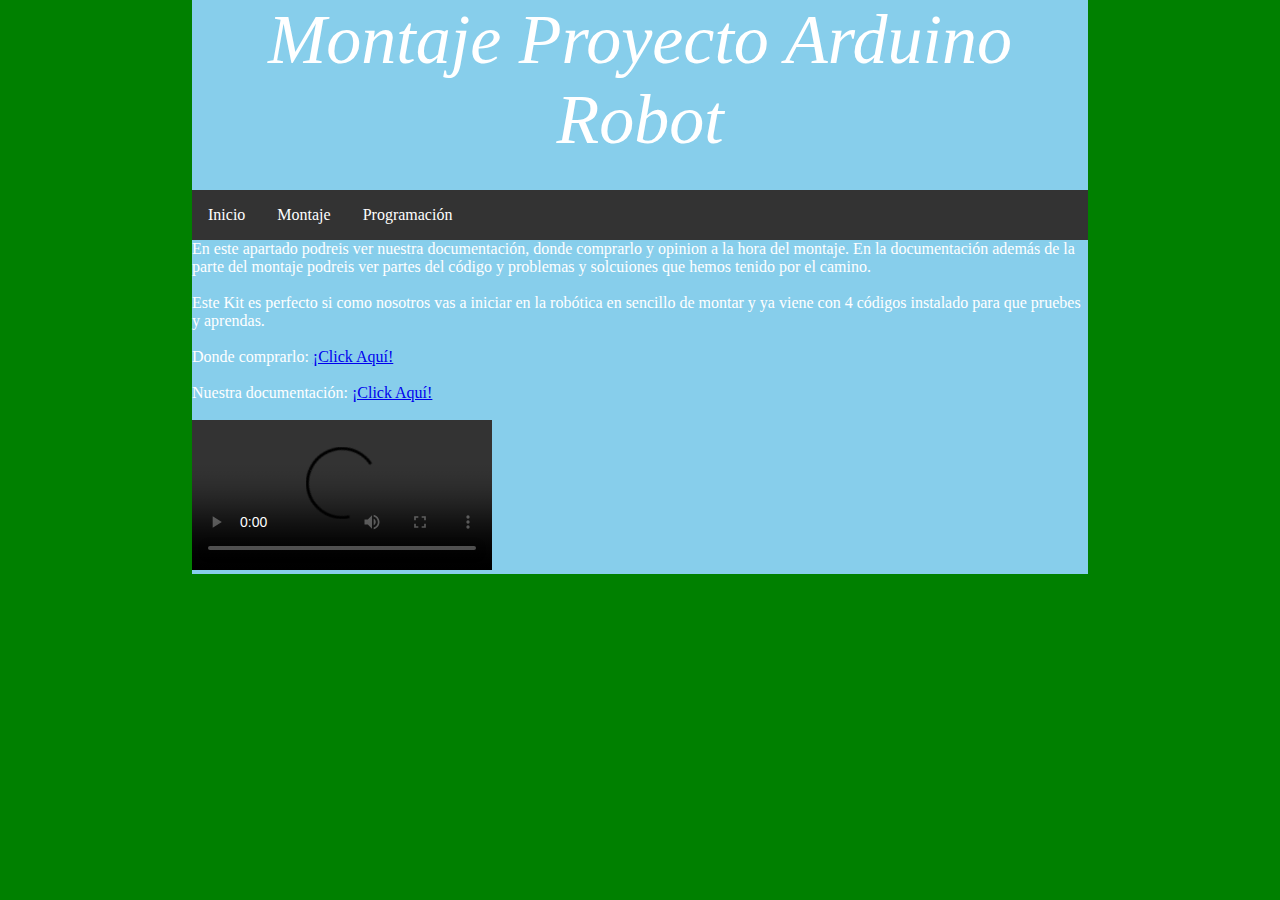
==== montaje.html @ f743e76b "Añadidos códigos" ====
<!DOCTYPE html>
<html lang="es">
	<head>
		<meta charset="UTF-8">
		<title>Montaje Proyecto Arduino Car</title>
		<link rel="stylesheet" type="text/css" href="index.css" />
	</head>

	<body>


<div id="wrapper">

<div id="tittle">
Montaje Proyecto Arduino Robot
</div>

<div id=menu>
<ul>
<li><a href="index.html">Inicio</a></li>
<li><a href="montaje.html">Montaje</a></li>
<li><a href="programacion.html">Programación</a></li>
</ul>
</div>


<div id="section">

	<div class="text">

					<p>En este apartado podreis ver nuestra documentación, donde comprarlo y opinion a la hora del montaje. En la documentación además de la parte del montaje podreis ver partes del código y problemas y solcuiones que hemos tenido por el camino.</p>
					<br>
					<p>Este Kit es perfecto si como nosotros vas a iniciar en la robótica en sencillo de montar y ya viene con 4 códigos instalado para que pruebes y aprendas.</p>
						<br>
					<p>Donde comprarlo: <a href="https://www.amazon.es/gp/product/B075JDJ75H/ref=oh_aui_detailpage_o01_s00?ie=UTF8&psc=1 "> ¡Click Aquí!</a>  </p>
						<br>
					<p>Nuestra documentación: <a href="https://github.com/oskarvm/Proyecto/tree/master/Documentacion "> ¡Click Aquí!</a>  </p>
	<br>

							</div>

							<video class="videos" controls>
							<source src="videos/robot1.mp4" type="video/mp4">
							</video>
</div>


</div>



</body>
</html>
---- index.css ----
* {
  box-sizing: border-box;

  margin: 0;
  padding: 0;
}

body {
    background-color: green;
    color: white;
}

#wrapper {
  background-color: skyblue;
  width: 70%;
  margin: 0 auto;
}

#tittle {
  color: white;
  text-align: center;
  font-size: 70px;
  font-style: italic;
  font-family: fantasy;
  padding-bottom: 30px;
 }


ul {
    list-style-type: none;
    margin: 0;
    padding: 0;
    overflow: hidden;
    background-color: #333333;
}

li {
    float: left;
}

li a {
    display: block;
    color: white;
    text-align: center;
    padding: 16px;
    text-decoration: none;
}

li a:hover {
    background-color: gray;
}
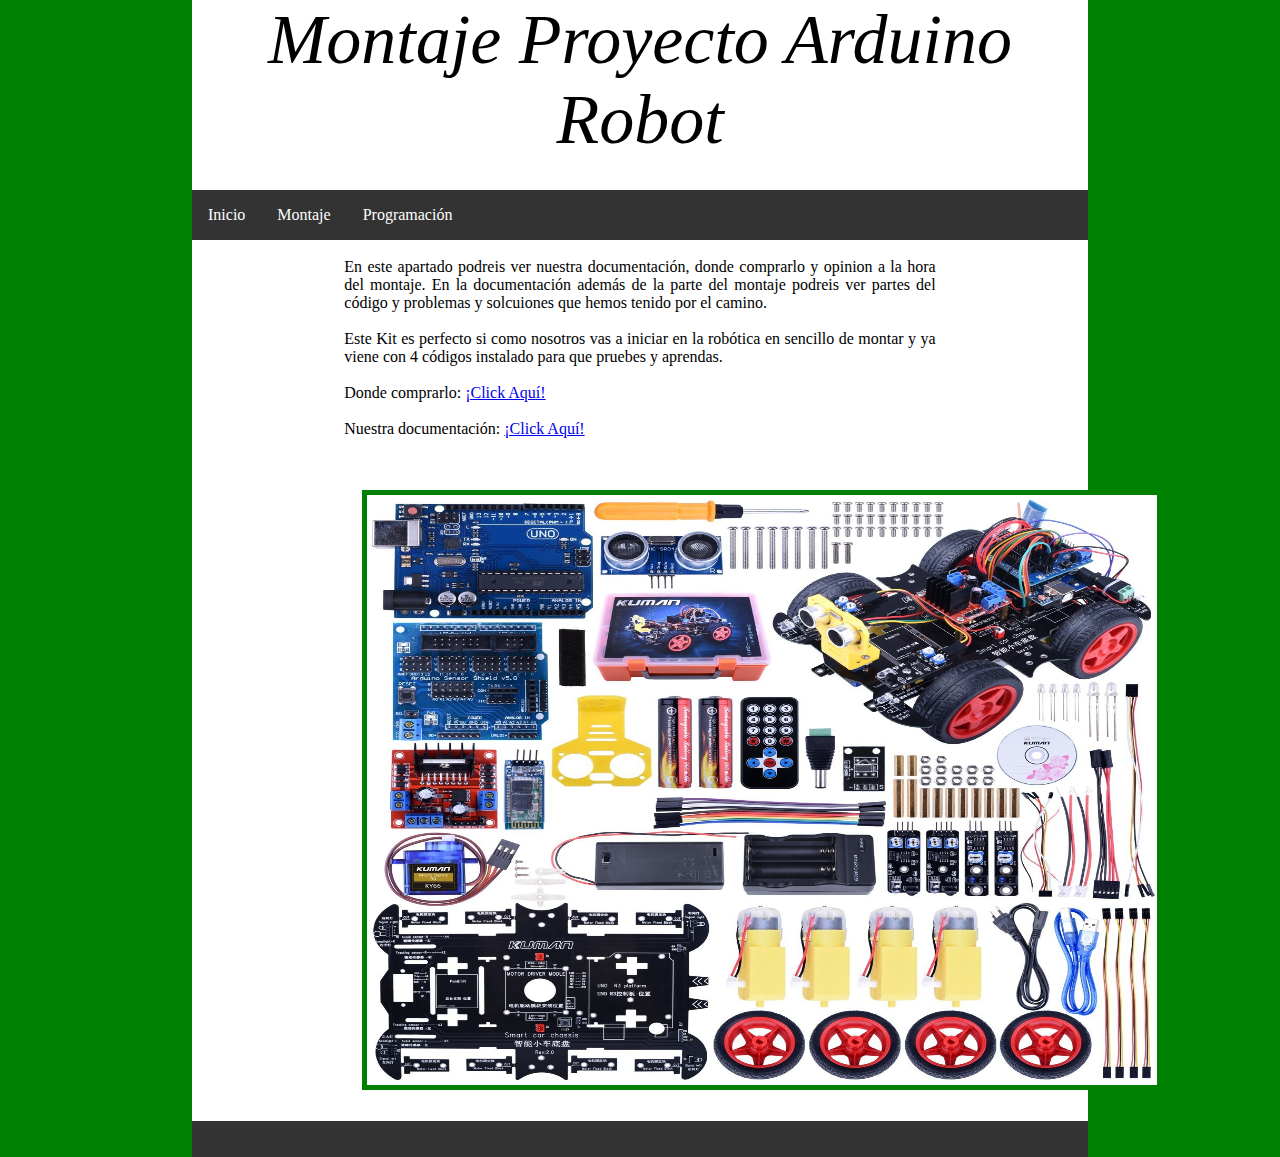
==== commit d17b32af: "Añadido footer" ====
--- a/montaje.html
+++ b/montaje.html
@@ -19,7 +19,7 @@
 <ul>
 <li><a href="index.html">Inicio</a></li>
 <li><a href="montaje.html">Montaje</a></li>
-<li><a href="programacion.html">Programación</a></li>
+<li><a href="codigos.html">Programación</a></li>
 </ul>
 </div>
 
@@ -38,12 +38,14 @@
 	<br>
 
 							</div>
-
-							<video class="videos" controls>
-							<source src="videos/robot1.mp4" type="video/mp4">
-							</video>
+	<img class=images src="images/image2.jpg">
 </div>
 
+<div id=footer>
+
+
+
+</div>
 
 </div>
 
--- a/index.css
+++ b/index.css
@@ -11,19 +11,54 @@
 }
 
 #wrapper {
-  background-color: skyblue;
+  background-color: white;
   width: 70%;
   margin: 0 auto;
 }
 
 #tittle {
-  color: white;
+  color: black;
   text-align: center;
   font-size: 70px;
   font-style: italic;
   font-family: fantasy;
   padding-bottom: 30px;
  }
+
+#section
+{
+  background-color: white;
+ }
+
+#footer {background-color: #333333; padding: 2%;}
+#footer p {color: white; font-size: Arial; padding: 2%;}
+
+ .text{
+  text-align: justify;
+  color: black;
+  width: 70%;
+  padding: 2%;
+  margin-left: 15%;
+  margin-bottom: 1em;
+}
+
+.images {
+
+  width: 800px;
+  height: 600px;
+  margin-left: 19%;
+  border: 5px solid green;
+  margin-bottom: 3%;
+}
+
+.videos {
+
+  width: 800px;
+  height: 600px;
+  margin-left: 19%;
+  border: 5px solid green;
+  float: left;
+}
 
 
 ul {
@@ -49,3 +84,8 @@
 li a:hover {
     background-color: gray;
 }
+
+.clearfix {
+        clear:both;
+
+}
